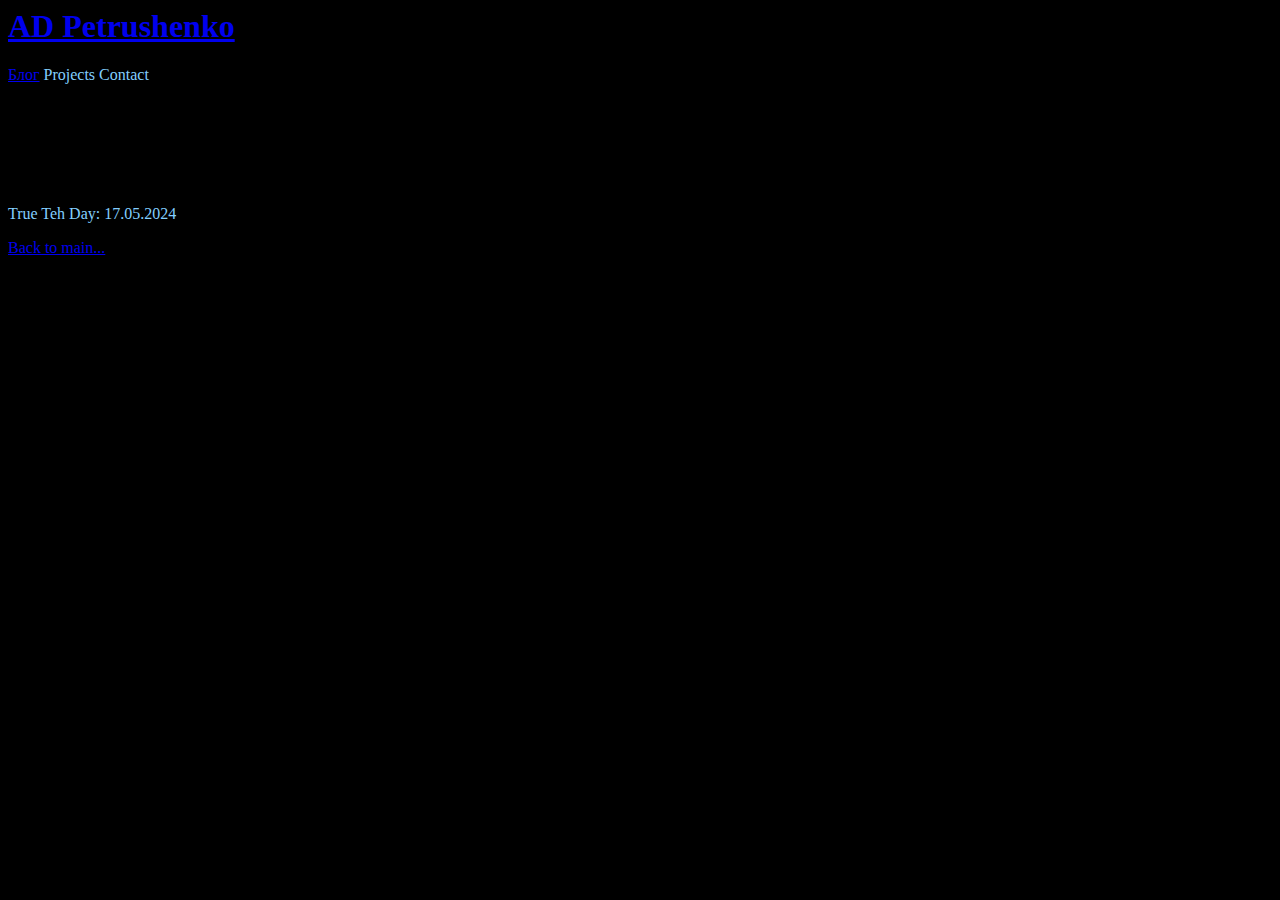
==== blog.html @ d049c74e "+Css Styles: big update" ====
<html>
<!DOCTYPE html>
<html>

<head>
    <meta charset="utf-8">
    <meta name="author" content="AD_Petrushenko">
    <meta name="description" content="My own website and CV">
    <meta name="Keywords" content="website,CV,AD_Petrushenko,Petrushenko,P1trushka,p1trushka">
    <title>Blog Page</title>
    <link rel="stylesheet" href="css/main.css">
</head>

<body>
    <!--Uppertext-->
    <h1> <a href="index.html" name="UpperPage">AD Petrushenko</a> </h1>
    <p><a href="blog.html" title="Go to blog" target="_self">Блог</a> Projects Contact </p>
    <!--Blog start-->
    <h1>This is my blog!</h1>
    <h3>2024:</h3>
    <p>True Teh Day: 17.05.2024</p>
    <!--Bottom-->
    <p> <a href="index.html"> Back to main...</p>
</body>

</html>
---- css/main.css ----
body{
    background-color:black;
}

p{ 
    color: rgb(131, 207, 255)
}

.MainText{
    color:azure;
    b{color: red;}
}

.linkmain{
    color: white;
    text-decoration: none;
}

.linkto{
    color: white;
    text-decoration: none;
}
.linkto::hover{
    color: blue;
    cursor: active;
}

.header{
    color: white;
    
}
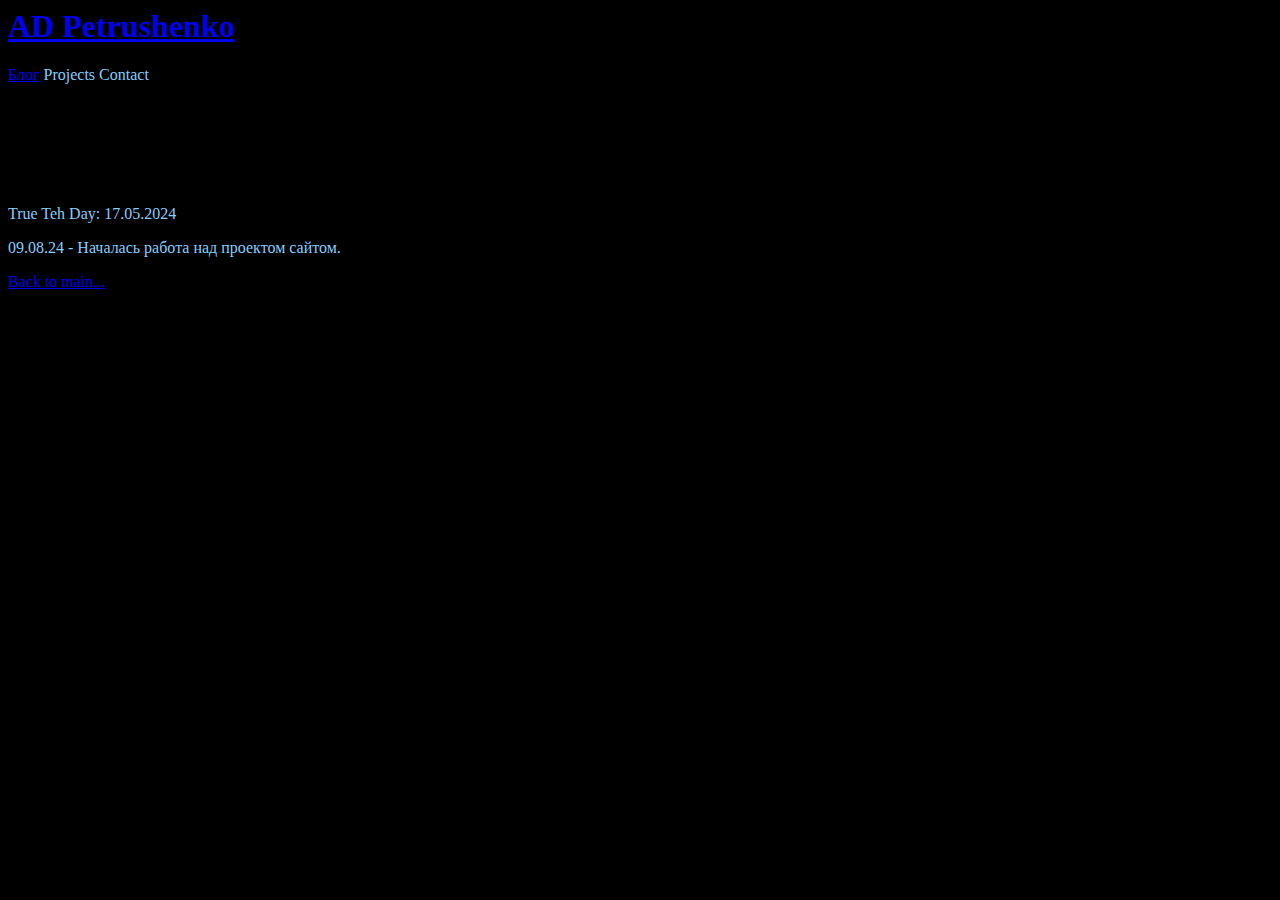
==== commit ac23275a: "Small update" ====
--- a/blog.html
+++ b/blog.html
@@ -19,6 +19,7 @@
     <h1>This is my blog!</h1>
     <h3>2024:</h3>
     <p>True Teh Day: 17.05.2024</p>
+    <p>09.08.24 - Началась работа над проектом сайтом.</p>
     <!--Bottom-->
     <p> <a href="index.html"> Back to main...</p>
 </body>
